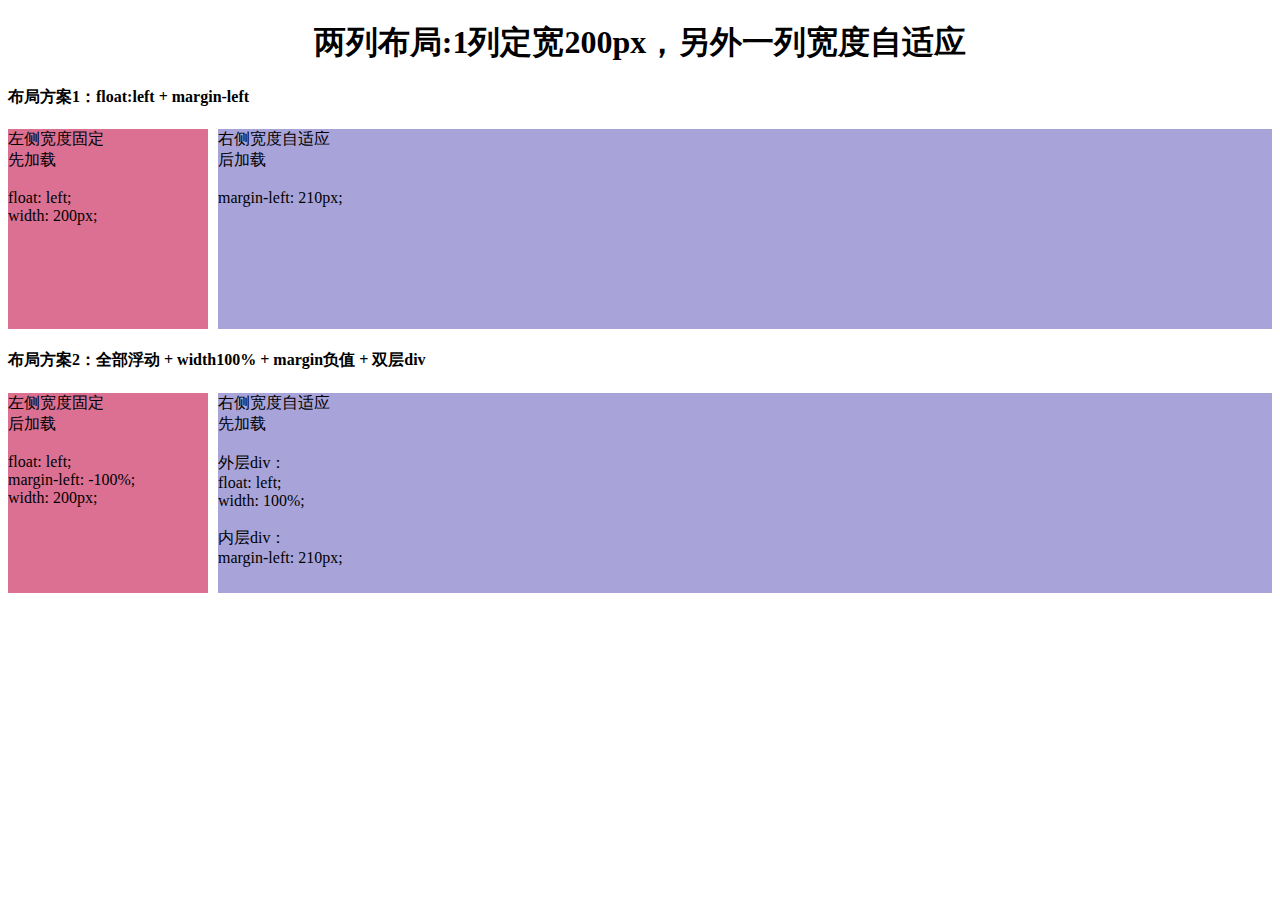
==== html/2col-1fixed-1auto.html @ b9efe39d "dev_两列布局1" ====
<!DOCTYPE html>
<html lang="en">

<head>
	<meta charset="UTF-8">
	<title>两列布局-定宽+自适应</title>
	<link rel="stylesheet" href="../css/2col-1fixed-1auto.css">
	<style>
		/* 页面样式 */

		h1 {
			text-align: center;
		}
	</style>
</head>

<body>
	<h1>两列布局:1列定宽200px，另外一列宽度自适应</h1>
	<h4>布局方案1：float:left + margin-left</h4>
	<div class="container1">
		<div class="col-left">
			左侧宽度固定<br>
			先加载<br>
			<br>
			float: left;<br>
			width: 200px;<br>
		</div>
		<div class="col-right">
			右侧宽度自适应<br>
			后加载<br>
			<br>
			margin-left: 210px;
		</div>
	</div>
	<h4>布局方案2：全部浮动 + width100% + margin负值 + 双层div</h4>
	<div class="container2">
		<div class="sub-container">
			<div class="col-right">
				右侧宽度自适应<br>
				先加载<br>
				<br>
				外层div：<br>
				float: left;<br>
				width: 100%;<br>
				<br>
				内层div：<br>
				margin-left: 210px;
			</div>
		</div>
		<div class="col-left">
			左侧宽度固定<br>
			后加载<br>
			<br>
			float: left;<br>
			margin-left: -100%;<br>
			width: 200px;
		</div>
	</div>
</body>

</html>
---- css/2col-1fixed-1auto.css ----
@charset "UTF-8";
.cf:before,
.cf:after {
  content: " ";
  /* 1 */
  display: table;
  /* 2 */
}

.cf:after {
  clear: both;
}

/* 颜色尺寸 */
.col-left {
  height: 200px;
  background-color: palevioletred;
}

.col-right {
  height: 200px;
  background-color: #a8a4d9;
}

/* 布局方案1 */
.container1 .col-left {
  float: left;
  width: 200px;
}
.container1 .col-right {
  margin-left: 210px;
}

/* 布局方案2 */
.container2 {
  overflow: hidden;
}
.container2 .sub-container {
  float: left;
  width: 100%;
}
.container2 .sub-container .col-right {
  margin-left: 210px;
}
.container2 .col-left {
  float: left;
  margin-left: -100%;
  width: 200px;
}

/*# sourceMappingURL=2col-1fixed-1auto.css.map */
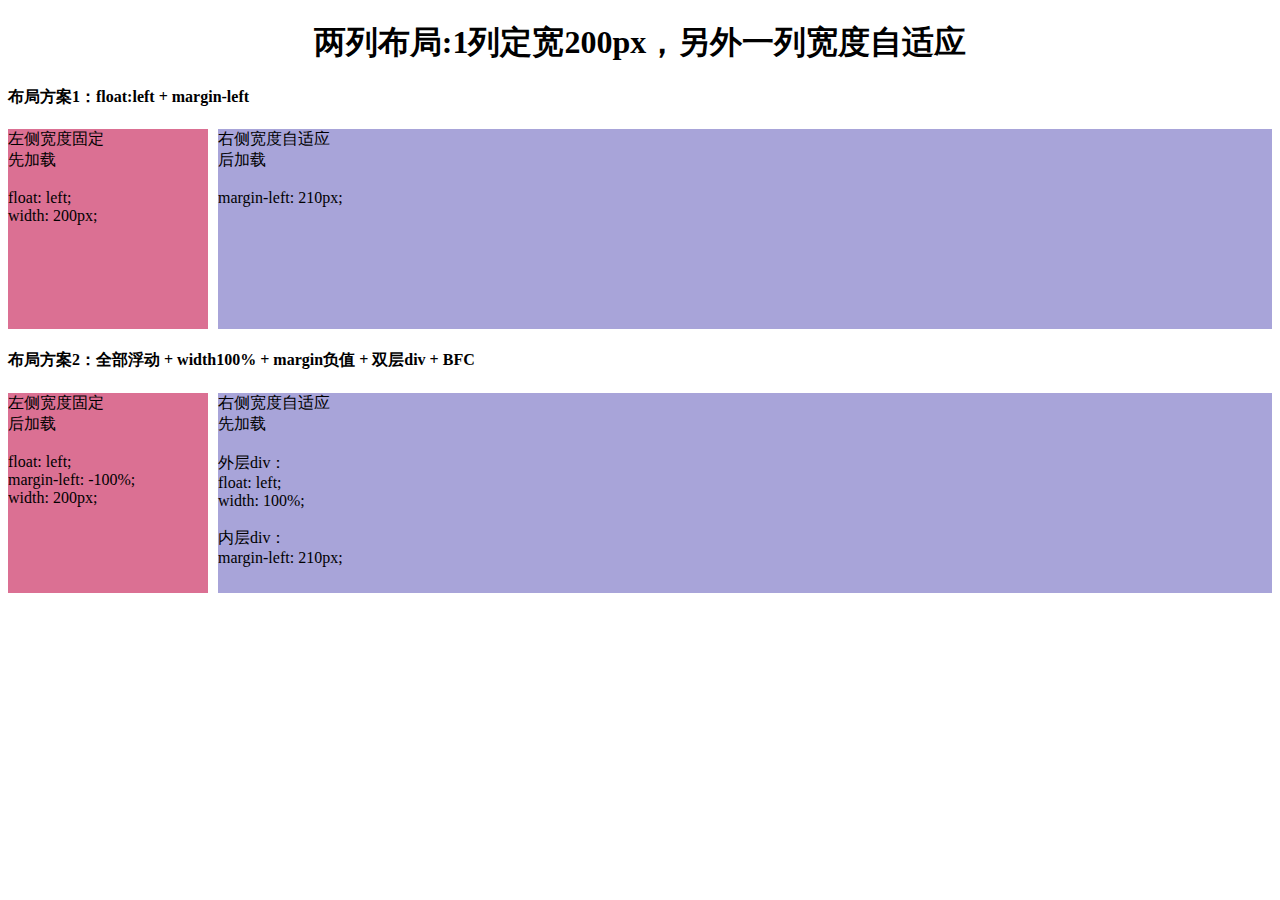
==== commit dc0e13c4: "dev" ====
--- a/html/2col-1fixed-1auto.html
+++ b/html/2col-1fixed-1auto.html
@@ -32,7 +32,7 @@
 			margin-left: 210px;
 		</div>
 	</div>
-	<h4>布局方案2：全部浮动 + width100% + margin负值 + 双层div</h4>
+	<h4>布局方案2：全部浮动 + width100% + margin负值 + 双层div + BFC</h4>
 	<div class="container2">
 		<div class="sub-container">
 			<div class="col-right">
